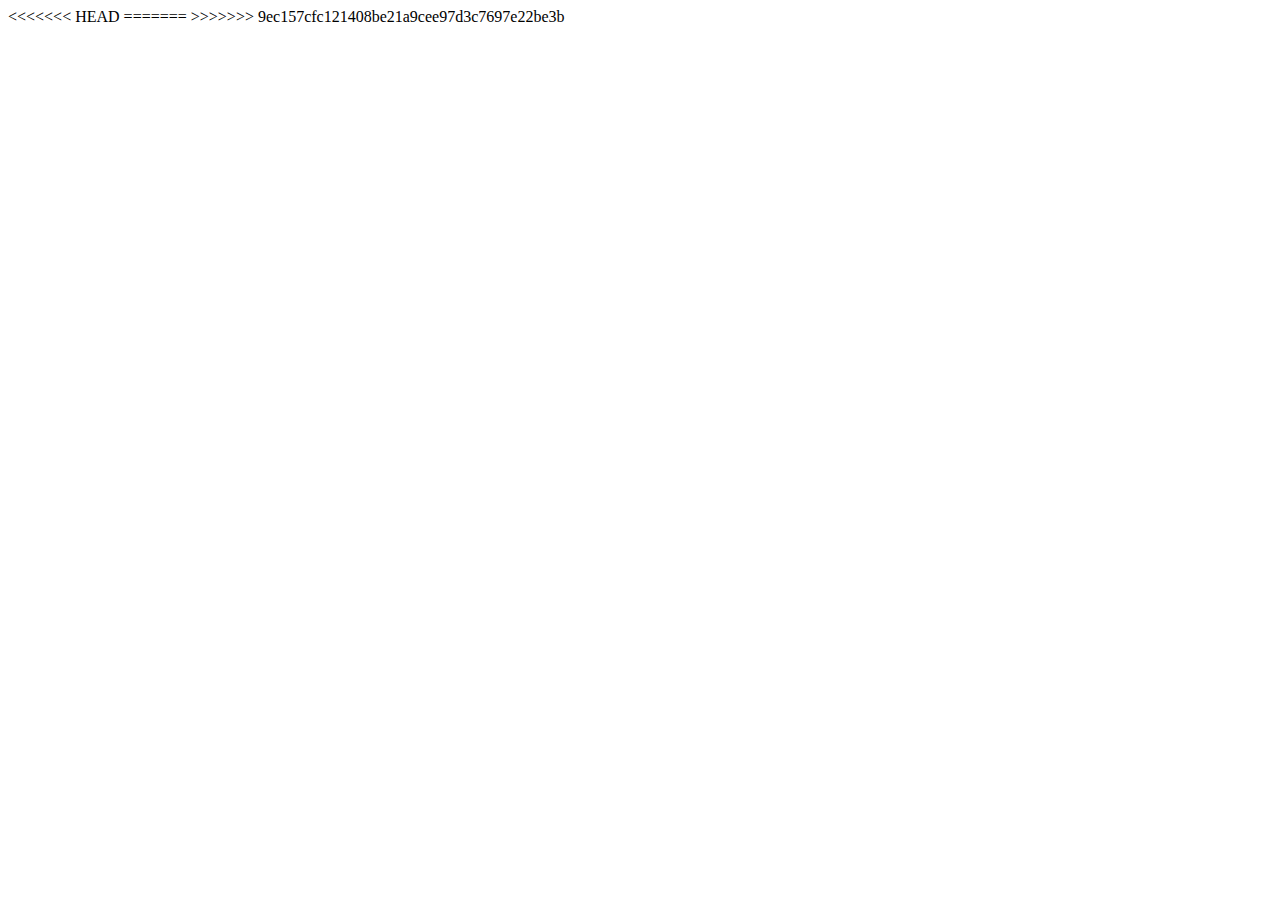
==== templates/index.html @ d0069ec3 "better gitignore" ====
<!DOCTYPE html>
<html>
<head>
  <title>Segmentation</title>
  <link href="../css/main.css" rel="stylesheet" type="text/css">
<script
  src="https://code.jquery.com/jquery-3.3.1.js"
  integrity="sha256-2Kok7MbOyxpgUVvAk/HJ2jigOSYS2auK4Pfzbm7uH60="
  crossorigin="anonymous"></script>  
<script data-main="../js/main.js" src="../js/require.js"></script>
<<<<<<< HEAD
</head>
<body>
=======
<meta id="project" name="project" content="{{project}}">

</head>
<body>

>>>>>>> 9ec157cfc121408be21a9cee97d3c7697e22be3b
</body>
</html>
---- css/main.css ----
.segment-viewer-overlay-container {
  background-color: rgba(255, 255, 255, 0.5);
  color: black;
  display: inline-block;
  left: 0;
  position: absolute;
  top: 0;
}
.segment-viewer-legend-container {
  display: inline-block;
  bottom: 0;
  position: absolute;
  right: 0;
}
.segment-viewer-legend-item {
  font-family: monospace;
  font-size: small;
  white-space: nowrap;
}
.segment-viewer-legend-label {
  color: gray;
}
.segment-viewer-legend-colorbox {
  background-color: white;
  border: 1px solid gray;
  display: inline-block;
  height: .7em;
  vertical-align: middle;
  width: .7em;
}
.segment-viewer-container {
  background-color: gray;
  display: inline-block;
  position: relative;
}
.segment-viewer-layer {
  left: 0;
  position: absolute;
  top: 0;
  zoom: 1.0;
  -moz-transform: scale(1.0);
}
.segment-annotator-outer-container {
  display: inline-block;
  overflow: auto;
}
.segment-annotator-inner-container {
  background-color: #ccc;
  position: relative;
  zoom: 1.0;
  -moz-transform: scale(1.0);
  -moz-transform-origin: top left;
}
.segment-annotator-layer {
  left: 0;
  position: absolute;
  top: 0;
  cursor: pointer;
}
.edit-sidebar {
  font-family: monospace;
}
.edit-sidebar p {
  /* font-family: serif; */
  padding: 0 0.5em;
  width: 100%;
}
.edit-sidebar-button {
  position: relative;
  background-color: #eee;
  cursor: pointer;
  padding-left: 2px;
  -webkit-user-select: none;
  -moz-user-select: none;
  -ms-user-select: none;
  user-select: none;
}
.edit-sidebar-button:hover {
  background-color: #aaa;
}
.edit-sidebar-button-selected,
.edit-sidebar-button-enabled {
  background-color: #ccc;
}
.edit-sidebar-button-highlight {
  background-color: #aaa;
}
.edit-sidebar-legend-colorbox {
  background-color: white;
  border: 1px solid gray;
  display: inline-block;
  height: .7em;
  vertical-align: middle;
  width: .7em;
}
.edit-sidebar-legend-label {
  color: gray;
  display: inline-block;
  width: 10em;
  padding: 0 0.3em;
}
.edit-sidebar-legend-label-active {
  color: black;
  font-weight: bold;
}
.edit-sidebar-popup-trigger {
  display: inline-block;
  position: relative;
  min-width: 1em;
  text-align: center;
  background-color: #ddd;
}
.edit-sidebar-popup-trigger:hover {
  background-color: #999;
}
.edit-sidebar-popup {
  display: none;
  position: absolute;
  top: 1em;
  right: 0;
  padding: 0.1em 0.3em;
  background-color: #ccc;
  z-index: 1;
}
.edit-sidebar-popup-active {
  display: block;
}
.edit-sidebar-spacer {
  height: 1em;
}
.edit-sidebar-submit {
  margin-left: 1em;
}
.edit-image-top-menu {
  height: 1em;
  font-family: monospace;
}
.edit-image-top-menu-item {
  display: inline-block;
  background-color: #eee;
  padding: 0 2px;
  min-width: 1em;
  text-align: center;
}
.edit-image-top-button {
  display: inline-block;
  background-color: #eee;
  cursor: pointer;
  padding: 0 2px;
  min-width: 1em;
  text-align: center;
  -webkit-user-select: none;
  -moz-user-select: none;
  -ms-user-select: none;
  user-select: none;
}
.edit-image-top-button:hover {
  background-color: #aaa;
}
.edit-image-top-button-enabled {
  background-color: #ccc;
}
.edit-image-top-spacer {
  display: inline-block;
  width: 1em;
}
.edit-image-display {
  display: inline-block;
  vertical-align: top;
}
.edit-main-container {
  white-space: nowrap;
  image-rendering: optimizespeed;
}
.edit-top-menu-block {
  display: inline-block;
  margin: 0 .5em;
}
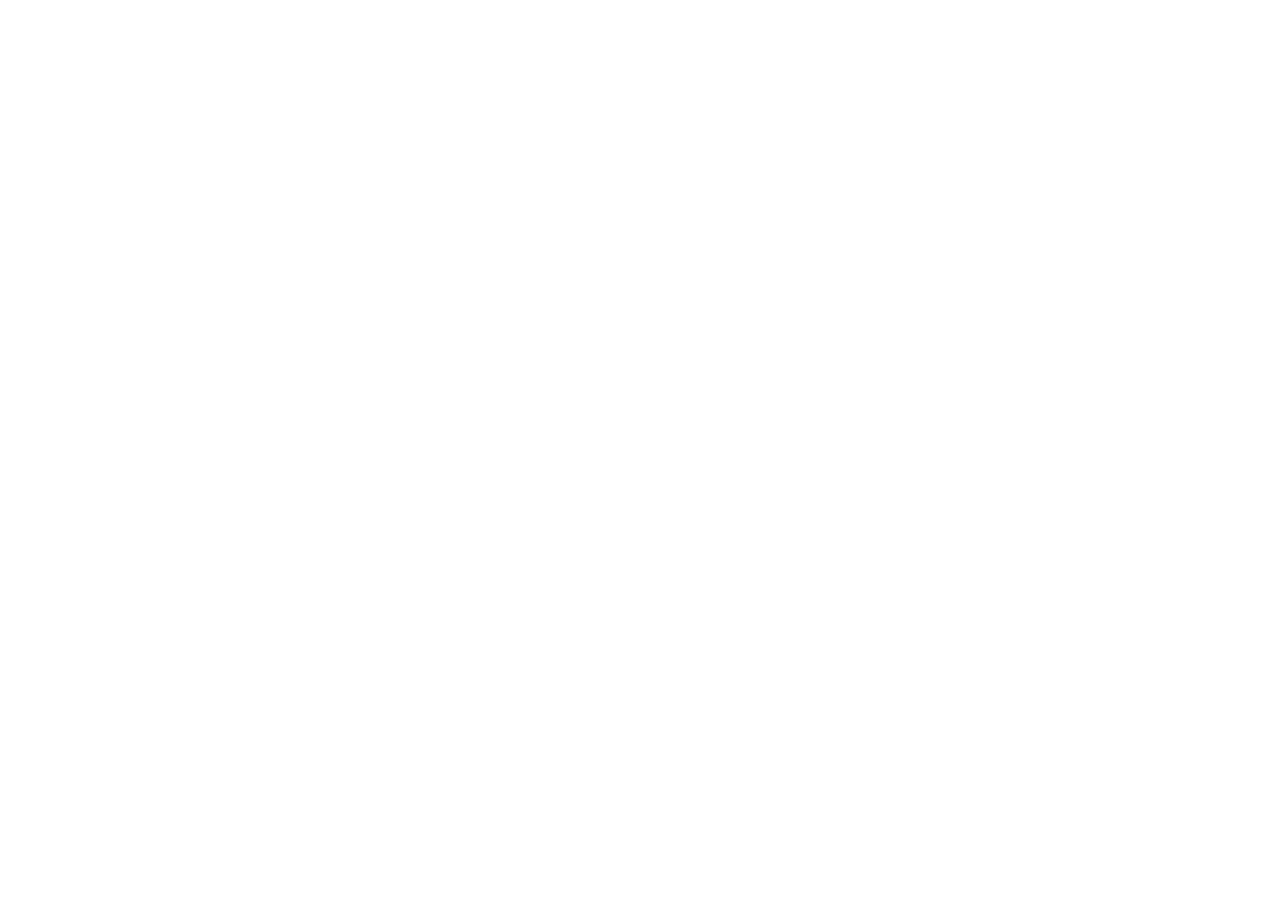
==== commit e96ec172: "finish merge" ====
--- a/templates/index.html
+++ b/templates/index.html
@@ -8,15 +8,7 @@
   integrity="sha256-2Kok7MbOyxpgUVvAk/HJ2jigOSYS2auK4Pfzbm7uH60="
   crossorigin="anonymous"></script>  
 <script data-main="../js/main.js" src="../js/require.js"></script>
-<<<<<<< HEAD
 </head>
 <body>
-=======
-<meta id="project" name="project" content="{{project}}">
-
-</head>
-<body>
-
->>>>>>> 9ec157cfc121408be21a9cee97d3c7697e22be3b
 </body>
 </html>
